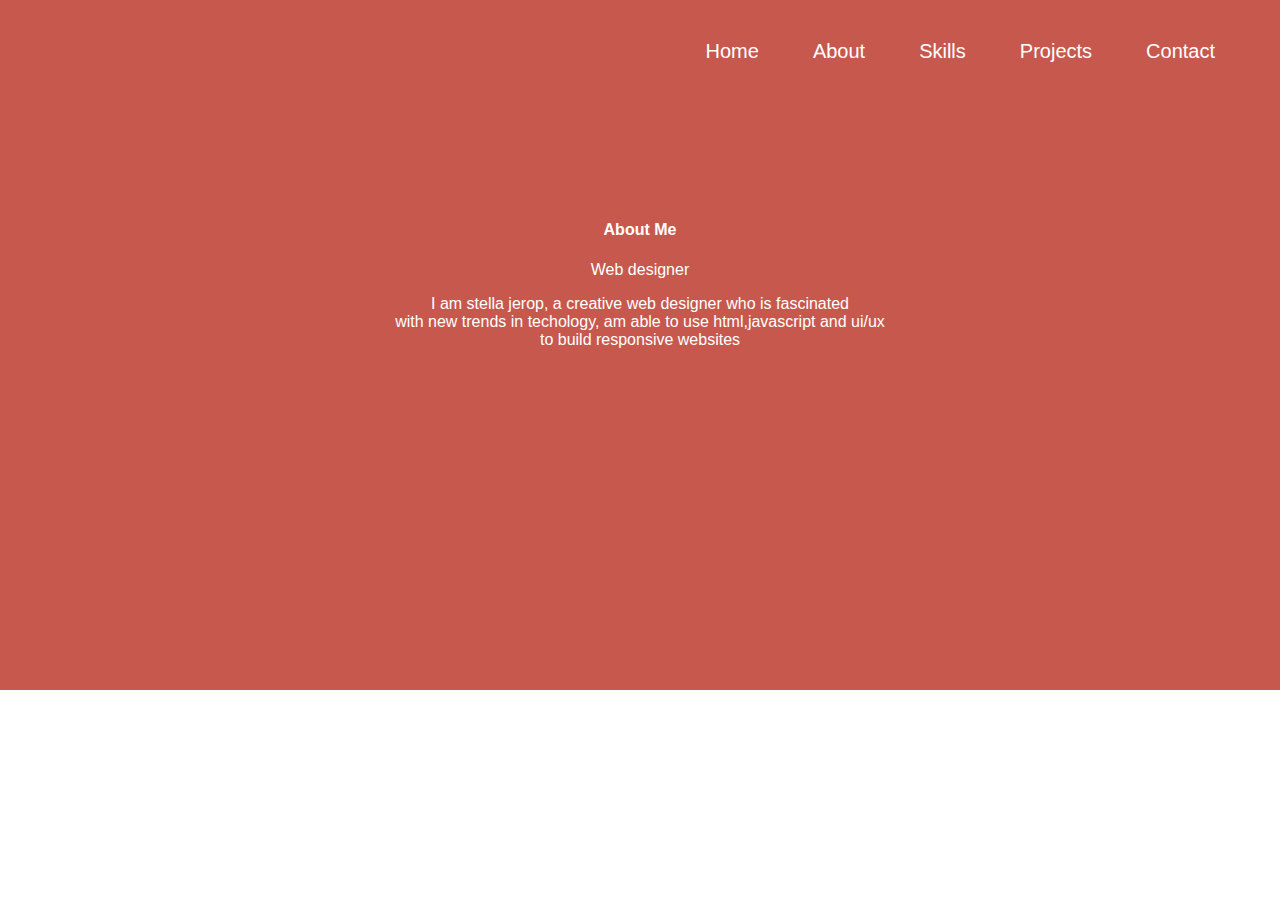
==== about.html @ 2106477f "initial commit" ====
<!DOCTYPE html>
<html>
<title>About</title>
<link rel="stylesheet" type="text/css" href="css/main.css">
<script src="https://fonts.google.com/specimen/Work+Sans"></script>

<body>

<header>
  <nav>
    <div class="nav">
      <ul>
        <li><a href="index.html">Home</a></li>
        <li><a href="about.html" class="active">About</a></li>
        <li><a href="skills.html">Skills</a></li>
        <li><a href="Project.html">Projects</a></li>
        <li><a href="Contact.html">Contact</a></li>
      </ul>
    </div>
  </nav>
</header>


 <section>
    <div class="cont">
        <h4>About Me</h4>
        <p class="title">Web designer</p>
        <p>I am stella jerop, a creative web designer who is fascinated<br> with new trends in techology, am able to use html,javascript and ui/ux <br>to build responsive websites</p>
      </div>
    </div>
</div>
    </div>
 

</section>

     
   
      </section>
     </body>
    </html>
---- css/main.css ----
html{
   scroll-behavior: smooth;
       
}

body {
   background:
 background-size: cover;
   padding: 0px;
   margin:0px;
   text-decoration: none;
   border-bottom: none;
}

.main-container{
  font-family:'',sans-serif;
  min-height: 490px;
  text-align: center;
  color:white;
  padding-top: 200px;
  background: url(https://slack-imgs.com/?c=1&o1=ro&url=https%3A%2F%2Fimages.pexels.com%2Fphotos%2F3759099%2Fpexels-photo-3759099.jpeg%3Fauto%3Dcompress%26cs%3Dtinysrgb%26dpr%3D2%26h%3D650%26w%3D940);

  background-repeat: no-repeat;
  background-size: cover;
}

.cont{
  font-family:'',sans-serif;
  min-height: 490px;
  text-align: center;
  color:white;
  padding-top: 200px;
  background: url(https://cdn2.vectorstock.com/i/1000x1000/03/86/blue-background-with-stars-vector-4790386.jpg);
  background-color:#c7584e;
  background-repeat: no-repeat;
  background-size: cover;

}
.conte{
  font-family:'',sans-serif;
  min-height: 490px;
  text-align: center;
  color:white;
  padding-top: 200px;
  background: url(716B6A);
  background-color:#c7584e;
  background-repeat: no-repeat;
  background-size: cover;

}
.progress {
    width: 70%;
    height: 20px;
    color: #3fb6b2;
    background: #efefef;
}
progress::-webkit-progress-bar {
    background: #efefef;
}
progress::-webkit-progress-value {
    background: #3fb6b2;
}
progress::-moz-progress-bar {
    color: #3fb6b2;
    background: #efefef;
}

.top-part hr{
  width: 600px;
}

.navigation-bar ul li a{
 text-decoration:none;

}

.nav ul{
  float: right;
  list-style-type: none;
  margin: 40px;
}

.nav a:hover{
    color:gray;
    background: #02b8dd;
    filter:brightness(50%);
    text-shadow: -1px -1px -1px darkgray;
  }


.nav ul li{
  display: inline-block;
  font-family:'opensans-regular',sans-serif;
}

.nav ul li a{
  padding: 8px 25px;
  color: white;
  font-size: 20px;
  text-decoration: none;
}

.content{
 padding-top: 100px;
padding-bottom: 100px;
color: #7A7A7A;;
text-align: center;
font-size: 20px;
width: 60%;
margin: 0 auto;

}
.about{
  background-color: #2B2B2B;
}


.container{
height: 180px;
background: #838C95;
 padding-top: 100px;
padding-bottom: 300px;
font-size: 30px;
color:white;

}
h5{
  text-align: center;

}

.footer{
text-align: center;
background-color:rgb(0,0,0,0.8);
padding-top: 100px;
padding-bottom: 90px;
font-size: 20px;
color:white;

}

.footer {
    font-size:20px;
   
}
.p{
  text-align: center;
  background-color:rgb(0,0,0,0,8);
  padding-top:top:100px;
  padding-bottom:90px;
  font-size:20px;
}
.button {

  padding: 8px 15px;
  font-size: 14px;
  min-width: 160px;
  text-align: center;
  border-radius: 0;
  text-transform: uppercase;
  -webkit-transition: all 0.2s ease-in-out;
  -moz-transition: all 0.2s ease-in-out;
  -ms-transition: all 0.2s ease-in-out;
  -o-transition: all 0.2s ease-in-out;
  transition: all 0.2s ease-in-out;
}
.button-1 {
    display: block;
    text-align: center;
    background: black;
    border-radius: 3px;
    color: #fff;
    width: 180
px;
    height: 50px;
    font-size: 20px;
    line-height: 50px;
    margin: 0 auto;
}
.button-1:hover {
    background-color: #02b8dd;
    color: darkblue;
}
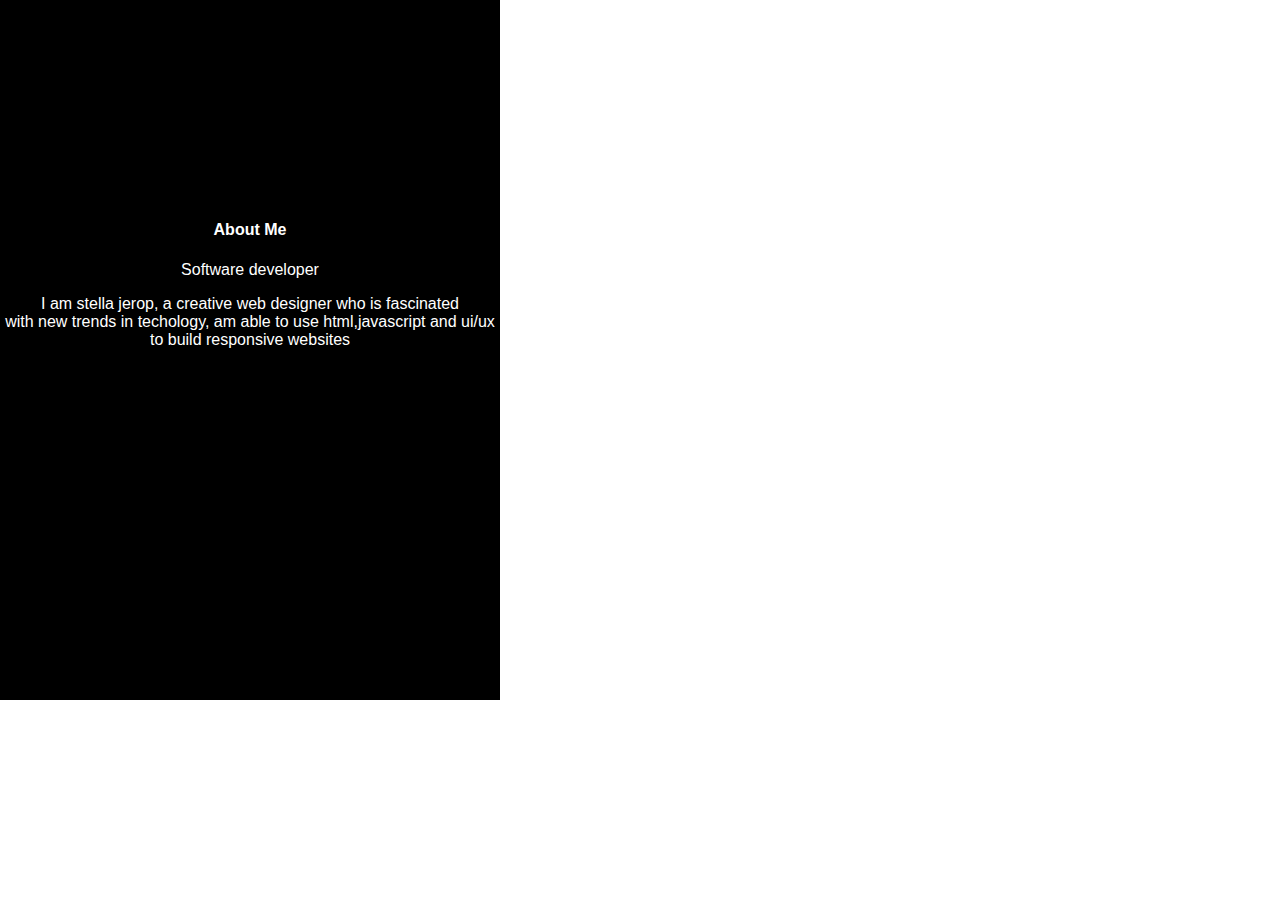
==== commit 42259d66: "initial commit" ====
--- a/about.html
+++ b/about.html
@@ -13,8 +13,8 @@
         <li><a href="index.html">Home</a></li>
         <li><a href="about.html" class="active">About</a></li>
         <li><a href="skills.html">Skills</a></li>
-        <li><a href="Project.html">Projects</a></li>
-        <li><a href="Contact.html">Contact</a></li>
+        <li><a href="Projects.html">Projects</a></li>
+        <li><a href="contacts.html">Contact</a></li>
       </ul>
     </div>
   </nav>
@@ -24,7 +24,7 @@
  <section>
     <div class="cont">
         <h4>About Me</h4>
-        <p class="title">Web designer</p>
+        <p class="title">Software developer</p>
         <p>I am stella jerop, a creative web designer who is fascinated<br> with new trends in techology, am able to use html,javascript and ui/ux <br>to build responsive websites</p>
       </div>
     </div>
--- a/css/main.css
+++ b/css/main.css
@@ -23,6 +23,13 @@
   background-repeat: no-repeat;
   background-size: cover;
 }
+div:hover {
+  width: 500px;
+  height: 500px;
+   transition: width 3s;
+  transition-delay: 1s;
+   background: black;
+}
 
 .cont{
   font-family:'',sans-serif;
@@ -30,7 +37,7 @@
   text-align: center;
   color:white;
   padding-top: 200px;
-  background: url(https://cdn2.vectorstock.com/i/1000x1000/03/86/blue-background-with-stars-vector-4790386.jpg);
+  background: url(https://images.pexels.com/photos/3773407/pexels-photo-3773407.jpeg?auto=compress&cs=tinysrgb&dpr=1&w=500);
   background-color:#c7584e;
   background-repeat: no-repeat;
   background-size: cover;
@@ -82,7 +89,7 @@
 
 .nav a:hover{
     color:gray;
-    background: #02b8dd;
+    background: black;
     filter:brightness(50%);
     text-shadow: -1px -1px -1px darkgray;
   }
